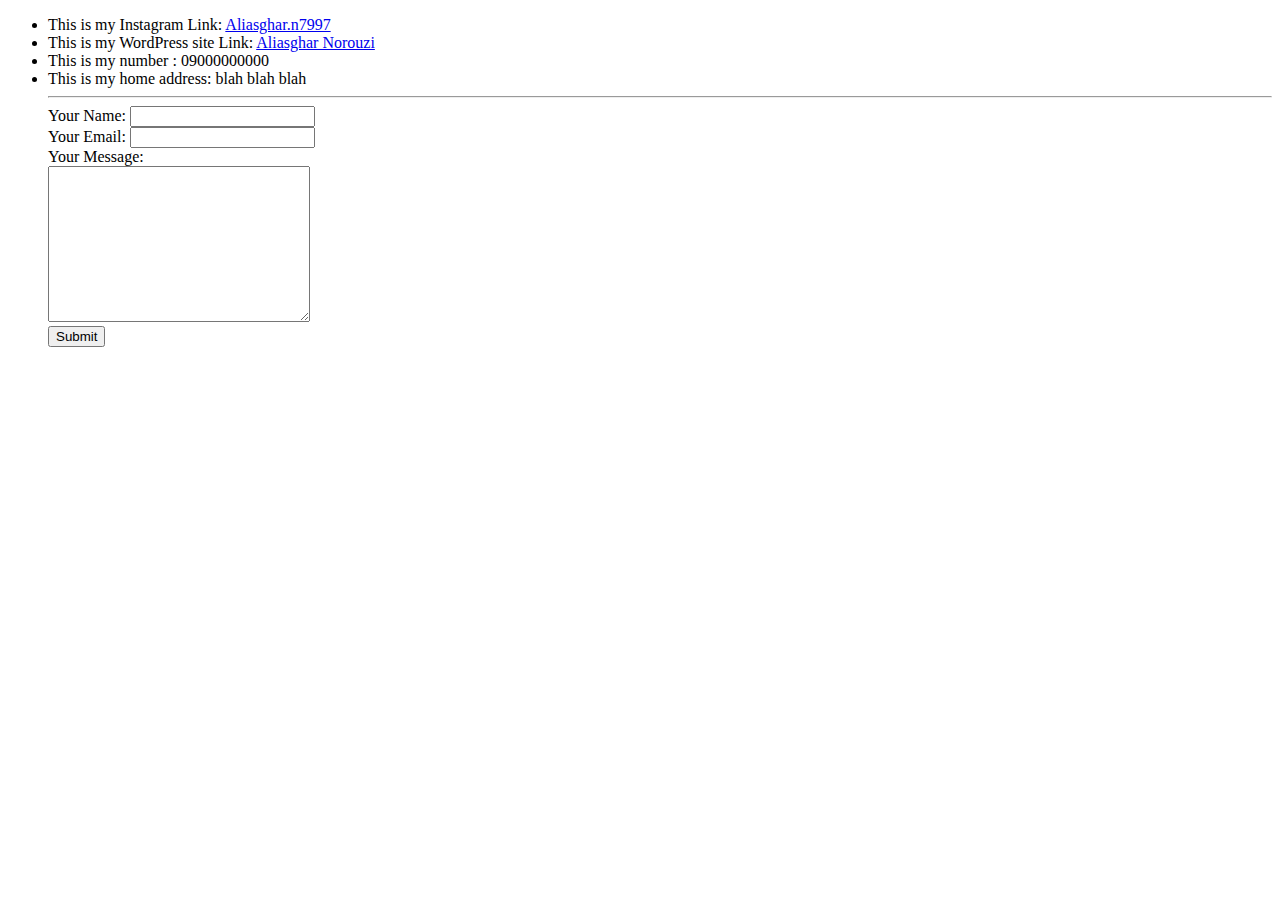
==== contact.html @ 96064cea "add initial CV website files" ====
<!DOCTYPE html>
<html lang="en" dir="ltr">
  <head>
    <meta charset="utf-8">
    <title>Contact Me</title>
  </head>
  <body>
    <ul>
      <li>This is my Instagram Link: <a href="https://www.instagram.com/aliasghar.n7997">Aliasghar.n7997</a></li>
      <li>This is my WordPress site Link: <a href="https://aliasgharnorouzi.wordpress.com/">Aliasghar Norouzi</a></li>
      <li>This is my number : 09000000000</li>
      <li>This is my home address: blah blah blah</li>
      <hr>
      <form action="mailto:gmail@aliasgharnorozi2.com" method="post" enctype="text/plain">
        <label>Your Name:</label>
        <input type="text" name="YourName"><br>
        <label>Your Email:</label>
        <input type="email" name="YourEmail"><br>
        <label>Your Message:</label><br>
        <textarea name="YourMessage" id="" cols="30" rows="10"></textarea><br>
        <input type="submit">
      </form>
    </ul>
  </body>
</html>
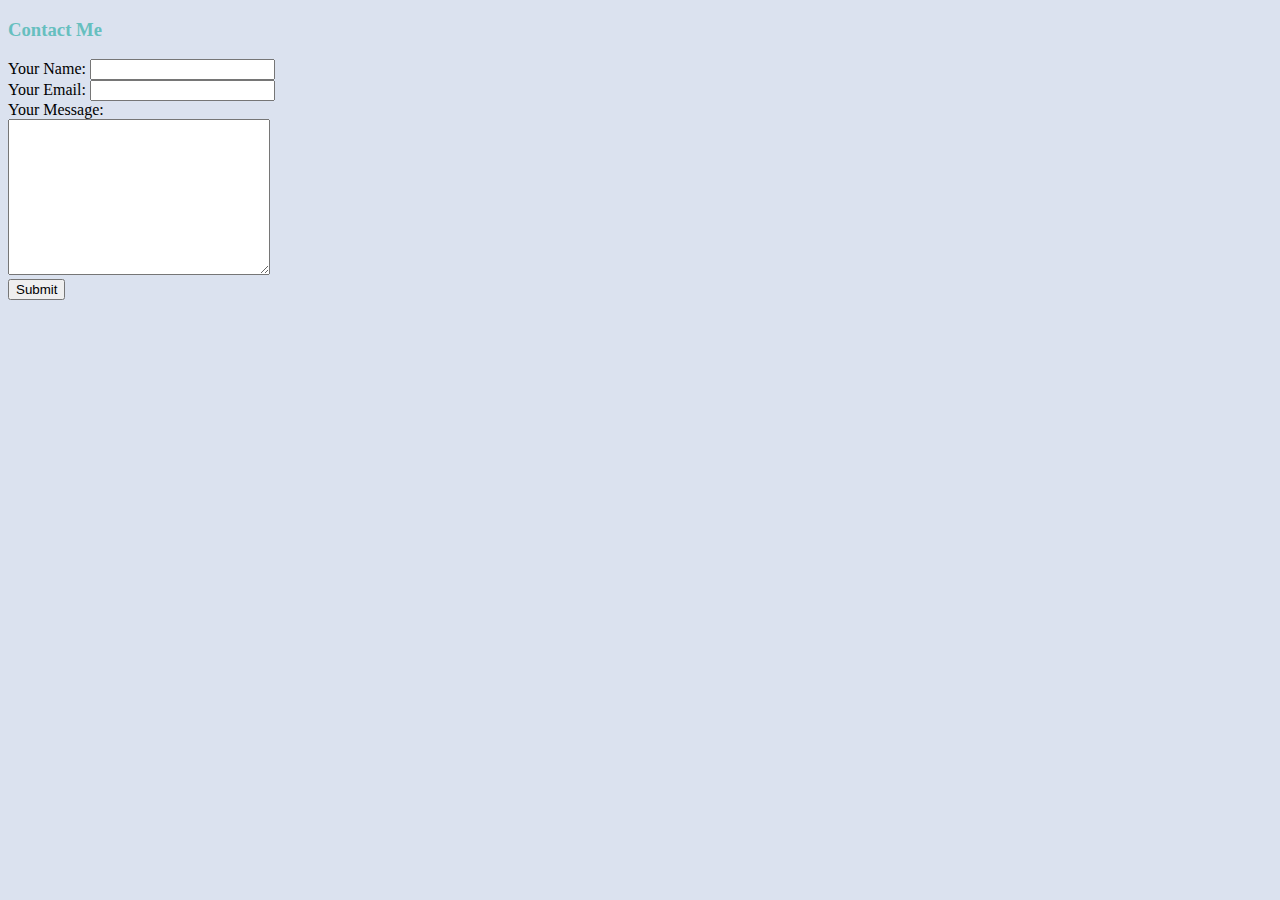
==== commit 7ec0148e: "adding css file" ====
--- a/contact.html
+++ b/contact.html
@@ -3,14 +3,10 @@
   <head>
     <meta charset="utf-8">
     <title>Contact Me</title>
+    <link rel="stylesheet" href="css/styles.css">
   </head>
   <body>
-    <ul>
-      <li>This is my Instagram Link: <a href="https://www.instagram.com/aliasghar.n7997">Aliasghar.n7997</a></li>
-      <li>This is my WordPress site Link: <a href="https://aliasgharnorouzi.wordpress.com/">Aliasghar Norouzi</a></li>
-      <li>This is my number : 09000000000</li>
-      <li>This is my home address: blah blah blah</li>
-      <hr>
+    <h3>Contact Me</h3>
       <form action="mailto:gmail@aliasgharnorozi2.com" method="post" enctype="text/plain">
         <label>Your Name:</label>
         <input type="text" name="YourName"><br>
--- a/css/styles.css
+++ b/css/styles.css
@@ -0,0 +1,16 @@
+body {
+  background-color: #DBE2EF;
+}
+hr {
+  border-style: none;
+  border-top-style: dotted;
+  border-color: gray;
+  border-width: 5px;
+  width: 7%;
+}
+h1 {
+  color: #66BFBF;
+}
+h3 {
+  color: #66BFBF;
+}
